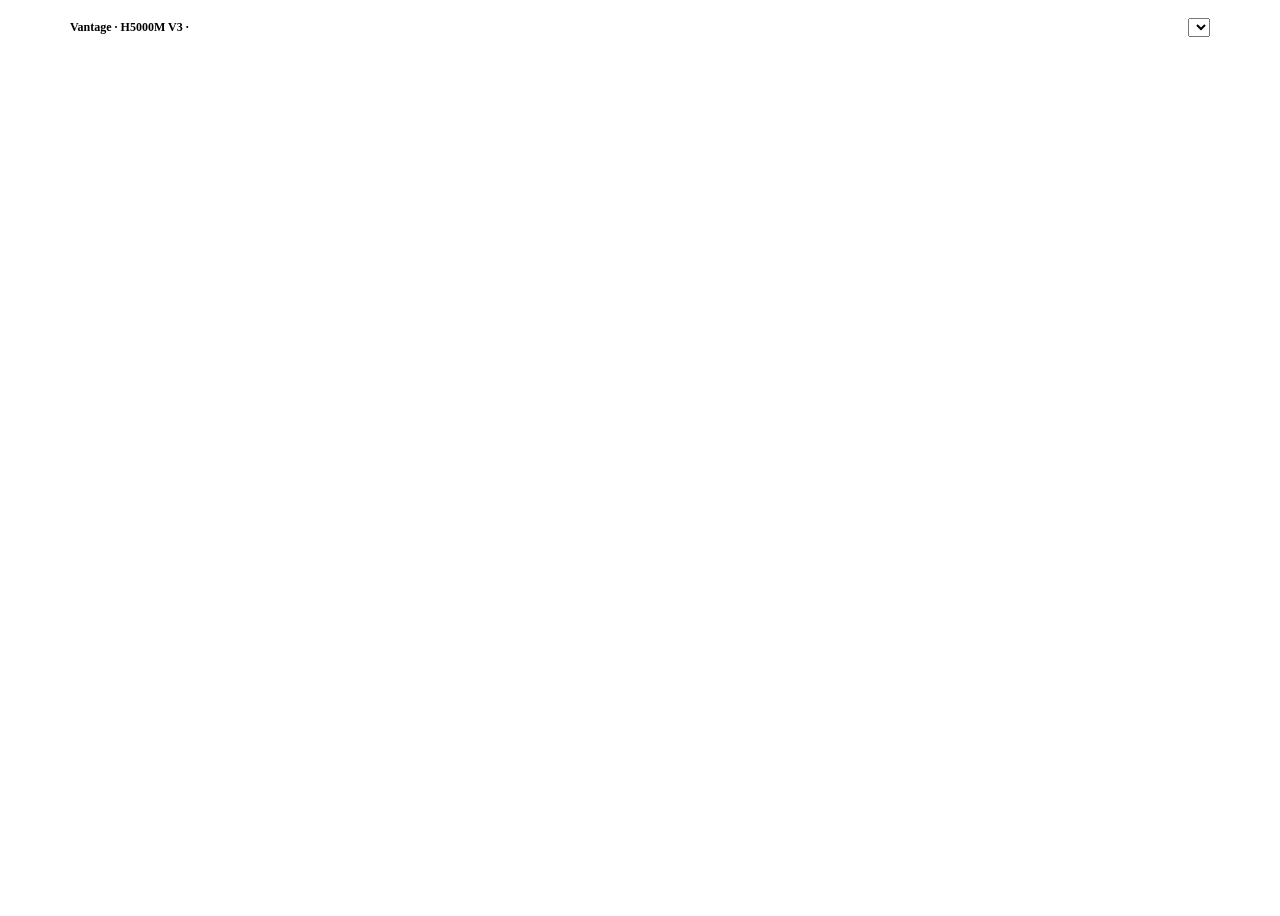
==== tools/preview.html @ 00d34578 "feat: deliver V3 fan controls and Vantage preview" ====
<!doctype html>
<html lang="zh-CN" data-darkmode="false">
<head>
<meta charset="utf-8">
<meta name="viewport" content="width=device-width, initial-scale=1">
<title>H5000M PWM Fan · V3</title>
<link rel="stylesheet" href="/luci-static/vantage/vantage.css">
<style>
body { min-height: 100vh; background: var(--v-surface-2); color: var(--v-text); }
.preview { width: min(100% - 24px, 1140px); margin: 0 auto 24px; }
.preview nav { display:flex; justify-content:space-between; align-items:center; gap:8px; padding:10px 0; margin-bottom:8px; border-bottom:1px solid var(--v-line); }
.preview nav strong { font-size:12px; color:var(--v-text-2); }
.preview nav select { width:auto; }
#view { min-width:0; }
</style>
<script src="/luci-static/resources/cbi.js"></script>
<script src="/demo-translations.js"></script>
<script src="/luci-static/resources/luci.js"></script>
</head>
<body>
<main id="maincontent" class="preview">
<nav><strong>Vantage · H5000M V3 · <span id="demo-label"></span></strong>
<select id="theme" aria-label="Preview theme"></select></nav>
<div id="view"></div>
</main>
<script>
const media = matchMedia('(prefers-color-scheme: dark)');
const theme = document.getElementById('theme');
for (const [value, label] of [['auto', 'Automatic'], ['light', 'Light'], ['dark', 'Dark']]) {
	const option = document.createElement('option');
	option.value = value;
	option.textContent = _(label);
	theme.append(option);
}
document.getElementById('demo-label').textContent = _('Simulated data');
document.documentElement.lang = _('Temperature array') === 'Temperature array' ? 'en' : 'zh-CN';
theme.value = localStorage.getItem('pwmfan-preview-theme') || 'auto';
function applyTheme() {
	document.documentElement.dataset.darkmode = String(theme.value === 'dark' || (theme.value === 'auto' && media.matches));
	window.dispatchEvent(new Event('resize'));
}
theme.addEventListener('change', () => { localStorage.setItem('pwmfan-preview-theme', theme.value); applyTheme(); });
media.addEventListener('change', applyTheme);
applyTheme();
window.cbi_init ||= () => {};
window.L = new LuCI({
	base_url: '/luci-static/resources', scriptname: '/cgi-bin/luci', resource: '/luci-static/resources',
	media: '/luci-static/vantage', documentroot: '/www', ubuspath: '/ubus/', sessionid: 'demo',
	token: 'demo', nodespec: { satisfied: true, readonly: false }, requestpath: location.pathname.replace('/cgi-bin/luci/', '').split('/'), pollinterval: 2
});
document.addEventListener('luci-loaded', () => {
	const page = location.pathname.endsWith('/advanced') ? 'h5000m-pwmfan-advanced' : 'h5000m-pwmfan';
	L.require('view.' + page).catch(error => { document.getElementById('view').textContent = error.message; });
});
</script>
</body>
</html>
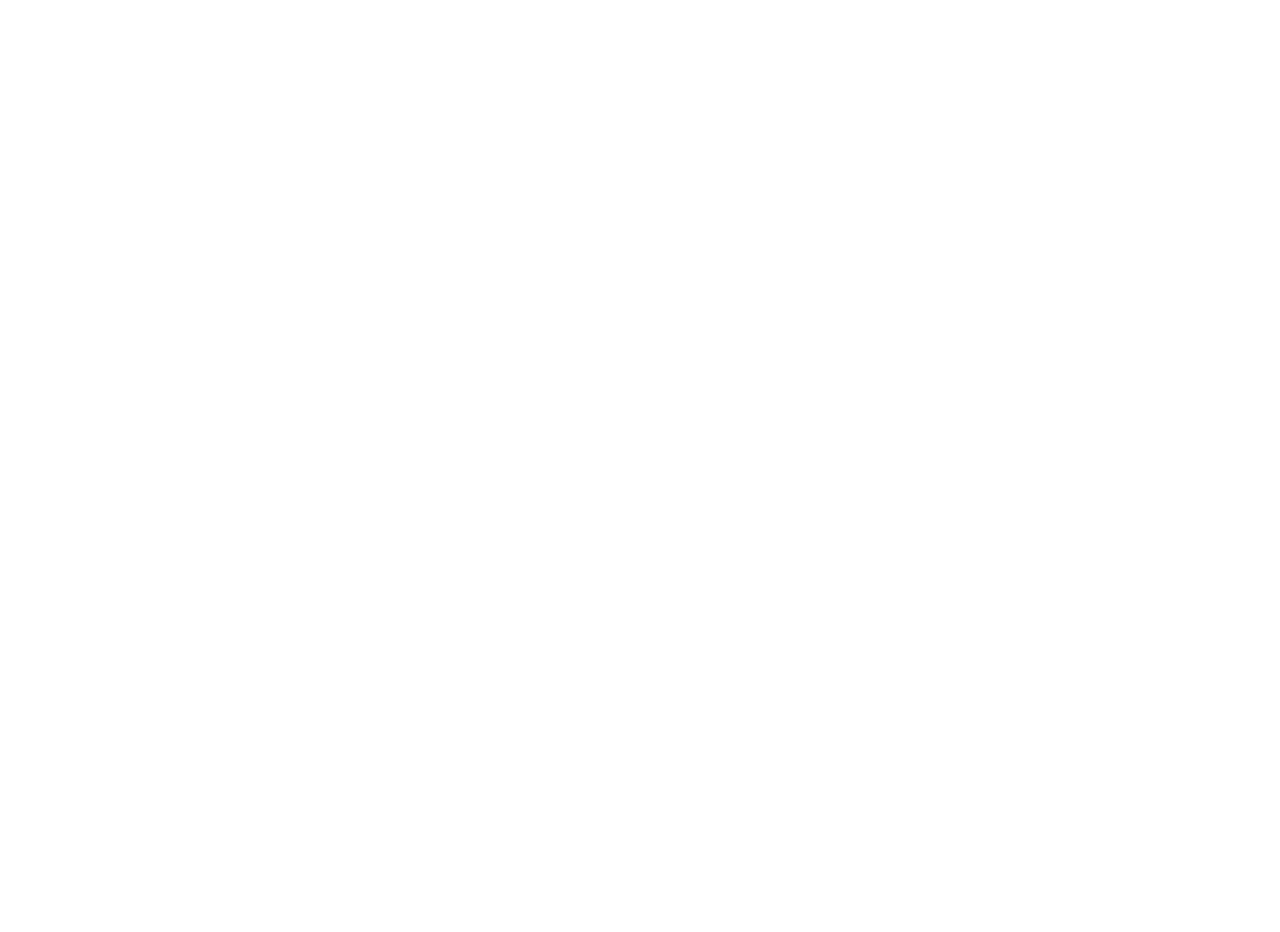
==== commit 82b910dc: "chore: strip the preview shell down to the view The simulated-data tag and the preview theme select " ====
--- a/tools/preview.html
+++ b/tools/preview.html
@@ -7,10 +7,7 @@
 <link rel="stylesheet" href="/luci-static/vantage/vantage.css">
 <style>
 body { min-height: 100vh; background: var(--v-surface-2); color: var(--v-text); }
-.preview { width: min(100% - 24px, 1140px); margin: 0 auto 24px; }
-.preview nav { display:flex; justify-content:space-between; align-items:center; gap:8px; padding:10px 0; margin-bottom:8px; border-bottom:1px solid var(--v-line); }
-.preview nav strong { font-size:12px; color:var(--v-text-2); }
-.preview nav select { width:auto; }
+.preview { width: min(100% - 24px, 1140px); margin: 16px auto 24px; }
 #view { min-width:0; }
 </style>
 <script src="/luci-static/resources/cbi.js"></script>
@@ -19,29 +16,18 @@
 </head>
 <body>
 <main id="maincontent" class="preview">
-<nav><strong>Vantage · H5000M V3 · <span id="demo-label"></span></strong>
-<select id="theme" aria-label="Preview theme"></select></nav>
 <div id="view"></div>
 </main>
 <script>
-const media = matchMedia('(prefers-color-scheme: dark)');
-const theme = document.getElementById('theme');
-for (const [value, label] of [['auto', 'Automatic'], ['light', 'Light'], ['dark', 'Dark']]) {
-	const option = document.createElement('option');
-	option.value = value;
-	option.textContent = _(label);
-	theme.append(option);
-}
-document.getElementById('demo-label').textContent = _('Simulated data');
+window.PWMFAN_PREVIEW = true;
+/* Match the stored appearance before the view loads so the page does not flash light. */
+try {
+	var storedMode = localStorage.getItem('pwmfan-theme') || 'auto';
+	var storedDark = storedMode === 'dark' || (storedMode === 'auto' && matchMedia('(prefers-color-scheme: dark)').matches);
+	document.documentElement.dataset.darkmode = String(storedDark);
+	document.documentElement.style.colorScheme = storedDark ? 'dark' : 'light';
+} catch (error) { /* Storage is optional. */ }
 document.documentElement.lang = _('Temperature array') === 'Temperature array' ? 'en' : 'zh-CN';
-theme.value = localStorage.getItem('pwmfan-preview-theme') || 'auto';
-function applyTheme() {
-	document.documentElement.dataset.darkmode = String(theme.value === 'dark' || (theme.value === 'auto' && media.matches));
-	window.dispatchEvent(new Event('resize'));
-}
-theme.addEventListener('change', () => { localStorage.setItem('pwmfan-preview-theme', theme.value); applyTheme(); });
-media.addEventListener('change', applyTheme);
-applyTheme();
 window.cbi_init ||= () => {};
 window.L = new LuCI({
 	base_url: '/luci-static/resources', scriptname: '/cgi-bin/luci', resource: '/luci-static/resources',
